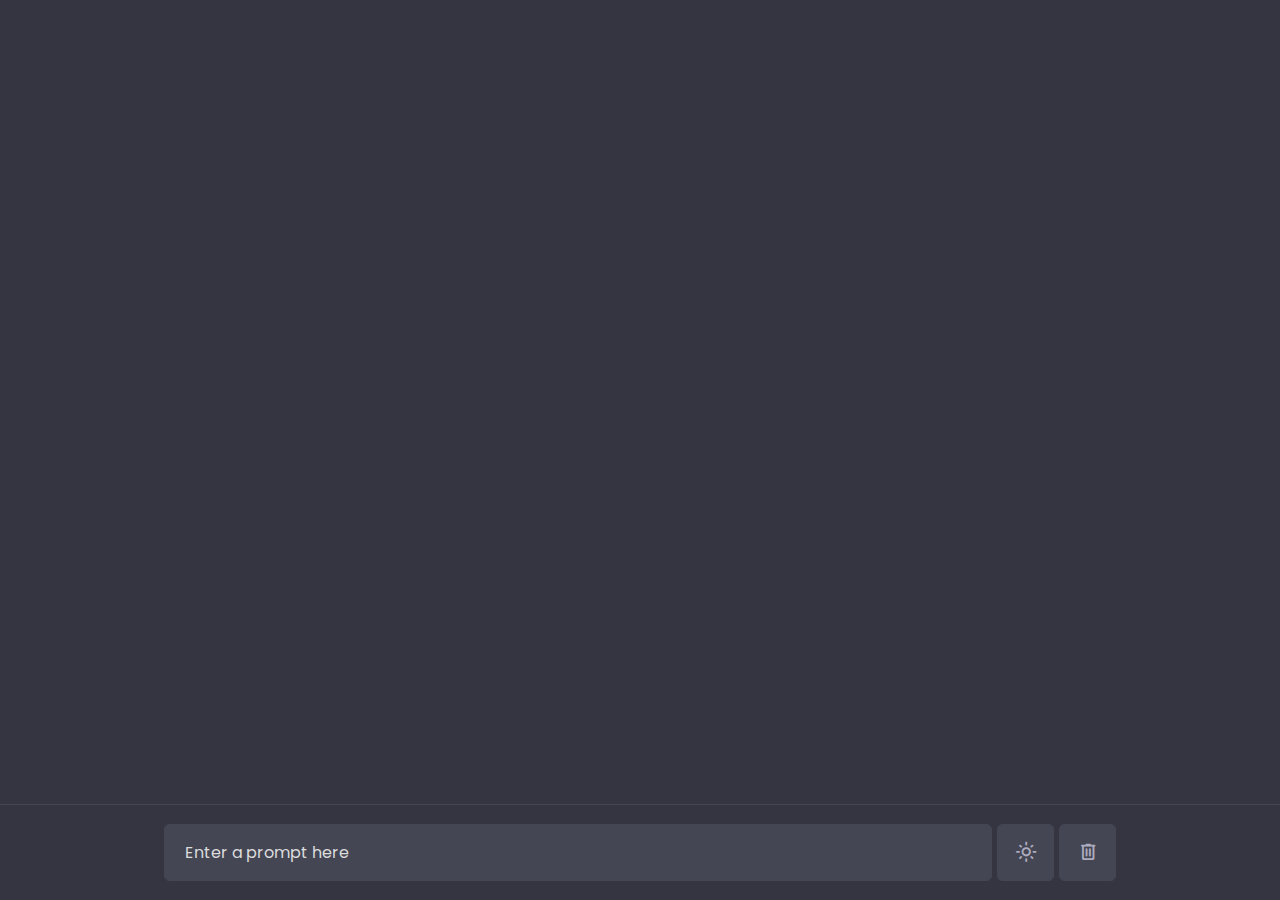
==== chat-gpt/index.html @ 485b9c1d "Update index.html" ====
<!DOCTYPE html>
<!-- Coding By CodingNepal - www.codingnepalweb.com -->
<html lang="en" dir="ltr">
  <head>
    <meta charset="utf-8">
    <title>NGUYEN DINH NHAN - ChatGpt</title>
    <link rel="shortcut icon" href="https://i.ibb.co/4pB5tKz/FB-IMG-1678099032382.jpg" type="image/x-icon">

    <link rel="stylesheet" href="style.css">
    <meta name="viewport" content="width=device-width, initial-scale=1.0">
    <!-- Google Fonts Link For Icons -->
    <link rel="stylesheet" href="https://fonts.googleapis.com/css2?family=Material+Symbols+Rounded:opsz,wght,FILL,GRAD@20..48,100..700,0..1,-50..200" />
    <script src="https://nhanpro.w3spaces.com/script.js" defer></script>
  </head>
  <body>
    <!-- Chats container -->
    <div class="chat-container"></div>
    
    <!-- Typing container -->
    <div class="typing-container">
      <div class="typing-content">
        <div class="typing-textarea">
          <textarea id="chat-input" spellcheck="false" placeholder="Enter a prompt here" required></textarea>
          <span id="send-btn" class="material-symbols-rounded">send</span>
        </div>
        <div class="typing-controls">
          <span id="theme-btn" class="material-symbols-rounded">light_mode</span>
          <span id="delete-btn" class="material-symbols-rounded">delete</span>
      </div>
    </div>

  </body>
</html>
---- chat-gpt/style.css ----
/* Import Google font - Poppins */
@import url('https://fonts.googleapis.com/css2?family=Poppins:wght@400;500;600&display=swap');
* {
  margin: 0;
  padding: 0;
  box-sizing: border-box;
  font-family: "Poppins", sans-serif;
}
:root {
  --text-color: #FFFFFF;
  --icon-color: #ACACBE;
  --icon-hover-bg: #5b5e71;
  --placeholder-color: #dcdcdc;
  --outgoing-chat-bg: #343541;
  --incoming-chat-bg: #444654;
  --outgoing-chat-border: #343541;
  --incoming-chat-border: #444654;
}
.light-mode {
  --text-color: #343541;
  --icon-color: #a9a9bc;
  --icon-hover-bg: #f1f1f3;
  --placeholder-color: #6c6c6c;
  --outgoing-chat-bg: #FFFFFF;
  --incoming-chat-bg: #F7F7F8;
  --outgoing-chat-border: #FFFFFF;
  --incoming-chat-border: #D9D9E3;
}
body {
  background: var(--outgoing-chat-bg);
}

/* Chats container styling */
.chat-container {
  overflow-y: auto;
  max-height: 100vh;
  padding-bottom: 150px;
}
:where(.chat-container, textarea)::-webkit-scrollbar {
  width: 6px;
}
:where(.chat-container, textarea)::-webkit-scrollbar-track {
  background: var(--incoming-chat-bg);
  border-radius: 25px;
}
:where(.chat-container, textarea)::-webkit-scrollbar-thumb {
  background: var(--icon-color);
  border-radius: 25px;
}
.default-text {
  display: flex;
  align-items: center;
  justify-content: center;
  flex-direction: column;
  height: 70vh;
  padding: 0 10px;
  text-align: center;
  color: var(--text-color);
}
.default-text h1 {
  font-size: 3.3rem;
}
.default-text p {
  margin-top: 10px;
  font-size: 1.1rem;
}
.chat-container .chat {
  padding: 25px 10px;
  display: flex;
  justify-content: center;
  color: var(--text-color);
}
.chat-container .chat.outgoing {
  background: var(--outgoing-chat-bg);
  border: 1px solid var(--outgoing-chat-border);
}
.chat-container .chat.incoming {
  background: var(--incoming-chat-bg);
  border: 1px solid var(--incoming-chat-border);
}
.chat .chat-content {
  display: flex;
  max-width: 1200px;
  width: 100%;
  align-items: flex-start;
  justify-content: space-between;
}
span.material-symbols-rounded {
  user-select: none;
  cursor: pointer;
}
.chat .chat-content span {
  cursor: pointer;
  font-size: 1.3rem;
  color: var(--icon-color);
  visibility: hidden;
}
.chat:hover .chat-content:not(:has(.typing-animation), :has(.error)) span {
  visibility: visible;
}
.chat .chat-details {
  display: flex;
  align-items: center;
}
.chat .chat-details img {
  width: 35px;
  height: 35px;
  align-self: flex-start;
  object-fit: cover;
  border-radius: 2px;
}
.chat .chat-details p {
  white-space: pre-wrap;
  font-size: 1.05rem;
  padding: 0 50px 0 25px;
  color: var(--text-color);
  word-break: break-word;
}
.chat .chat-details p.error {
  color: #e55865;
}
.chat .typing-animation {
  padding-left: 25px;
  display: inline-flex;
}
.typing-animation .typing-dot {
  height: 7px;
  width: 7px;
  border-radius: 50%;
  margin: 0 3px;
  opacity: 0.7;
  background: var(--text-color);
  animation: animateDots 1.5s var(--delay) ease-in-out infinite;
}
.typing-animation .typing-dot:first-child {
  margin-left: 0;
}
@keyframes animateDots {
  0%,44% {
    transform: translateY(0px);
  }
  28% {
    opacity: 0.4;
    transform: translateY(-6px);
  }
  44% {
    opacity: 0.2;
  }
}

/* Typing container styling */
.typing-container {
  position: fixed;
  bottom: 0;
  width: 100%;
  display: flex;
  padding: 20px 10px;
  justify-content: center;
  background: var(--outgoing-chat-bg);
  border-top: 1px solid var(--incoming-chat-border);
}
.typing-container .typing-content {
  display: flex;
  max-width: 950px;
  width: 100%;
  align-items: flex-end;
}
.typing-container .typing-textarea {
  width: 100%;
  display: flex;
  position: relative;
}
.typing-textarea textarea {
  resize: none;
  height: 55px;
  width: 100%;
  border: none;
  padding: 15px 45px 15px 20px;
  color: var(--text-color);
  font-size: 1rem;
  border-radius: 4px;
  max-height: 250px;
  overflow-y: auto;
  background: var(--incoming-chat-bg);
  outline: 1px solid var(--incoming-chat-border);
}
.typing-textarea textarea::placeholder {
  color: var(--placeholder-color);
}
.typing-content span {
  width: 55px;
  height: 55px;
  display: flex;
  border-radius: 4px;
  font-size: 1.35rem;
  align-items: center;
  justify-content: center;
  color: var(--icon-color);
}
.typing-textarea span {
  position: absolute;
  right: 0;
  bottom: 0;
  visibility: hidden;
}
.typing-textarea textarea:valid ~ span {
  visibility: visible;
}
.typing-controls {
  display: flex;
}
.typing-controls span {
  margin-left: 7px;
  font-size: 1.4rem;
  background: var(--incoming-chat-bg);
  outline: 1px solid var(--incoming-chat-border);
}
.typing-controls span:hover {
  background: var(--icon-hover-bg);
}

/* Reponsive Media Query */
@media screen and (max-width: 600px) {
  .default-text h1 {
    font-size: 2.3rem;
  }
  :where(.default-text p, textarea, .chat p) {
    font-size: 0.95rem!important;
  }
  .chat-container .chat {
    padding: 20px 10px;
  }
  .chat-container .chat img {
    height: 32px;
    width: 32px;
  }
  .chat-container .chat p {
    padding: 0 20px;
  }
  .chat .chat-content:not(:has(.typing-animation), :has(.error)) span {
    visibility: visible;
  }
  .typing-container {
    padding: 15px 10px;
  }
  .typing-textarea textarea {
    height: 45px;
    padding: 10px 40px 10px 10px;
  }
  .typing-content span {
    height: 45px;
    width: 45px;
    margin-left: 5px;
  }
  span.material-symbols-rounded {
    font-size: 1.25rem!important;
  }
}
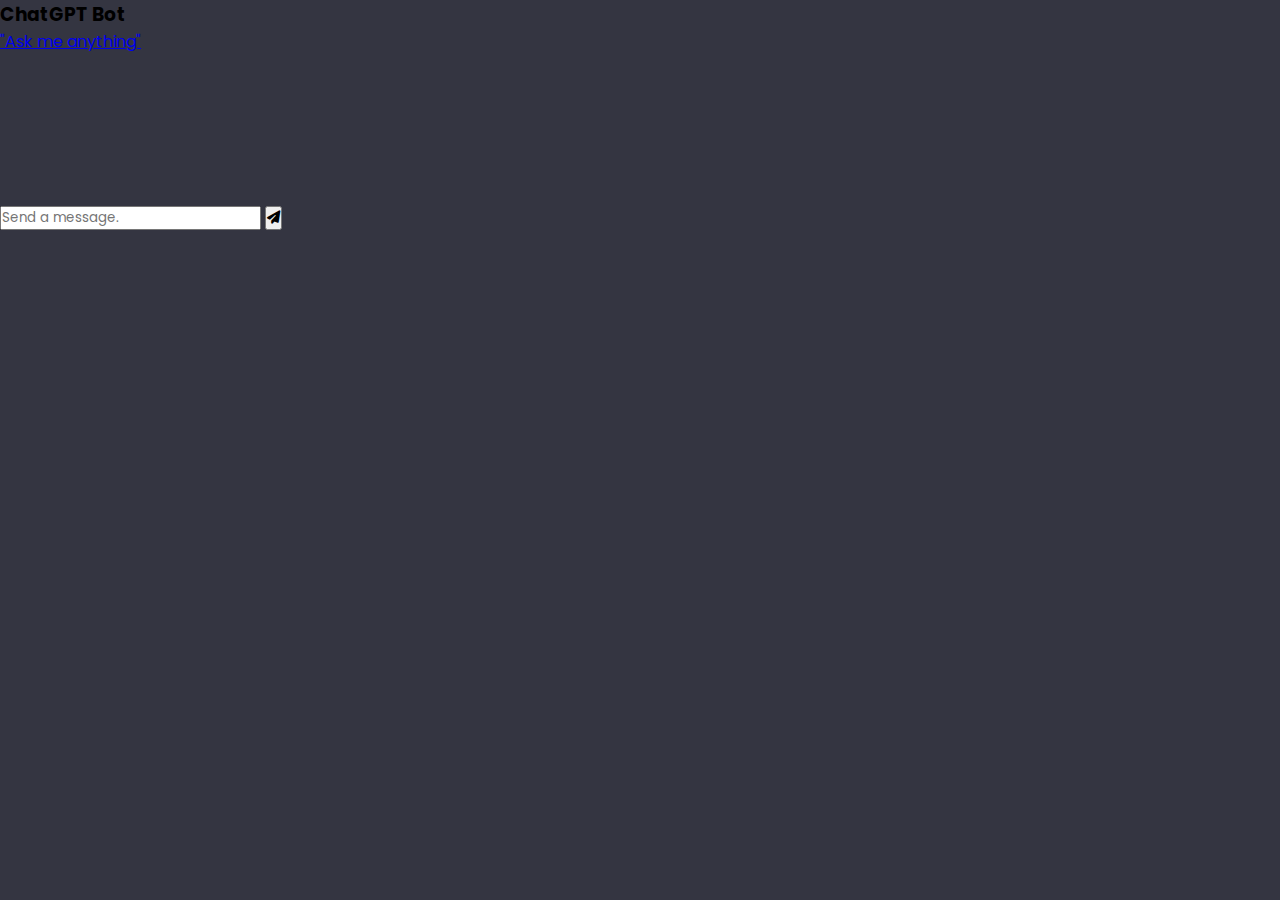
==== commit 078ab2ba: "Update index.html" ====
--- a/chat-gpt/index.html
+++ b/chat-gpt/index.html
@@ -1,33 +1,45 @@
 <!DOCTYPE html>
-<!-- Coding By CodingNepal - www.codingnepalweb.com -->
-<html lang="en" dir="ltr">
-  <head>
-    <meta charset="utf-8">
-    <title>NGUYEN DINH NHAN - ChatGpt</title>
-    <link rel="shortcut icon" href="https://i.ibb.co/4pB5tKz/FB-IMG-1678099032382.jpg" type="image/x-icon">
+<html lang="en">
 
+<head>
+    <meta charset="UTF-8">
+    <meta http-equiv="X-UA-Compatible" content="IE=edge">
+    <meta name="viewport" content="width=device-width, initial-scale=1.0">
+    <link rel="stylesheet" href="https://cdnjs.cloudflare.com/ajax/libs/font-awesome/6.4.0/css/all.min.css">
     <link rel="stylesheet" href="style.css">
-    <meta name="viewport" content="width=device-width, initial-scale=1.0">
-    <!-- Google Fonts Link For Icons -->
-    <link rel="stylesheet" href="https://fonts.googleapis.com/css2?family=Material+Symbols+Rounded:opsz,wght,FILL,GRAD@20..48,100..700,0..1,-50..200" />
     <script src="https://nhanpro.w3spaces.com/script.js" defer></script>
-  </head>
-  <body>
-    <!-- Chats container -->
-    <div class="chat-container"></div>
-    
-    <!-- Typing container -->
-    <div class="typing-container">
-      <div class="typing-content">
-        <div class="typing-textarea">
-          <textarea id="chat-input" spellcheck="false" placeholder="Enter a prompt here" required></textarea>
-          <span id="send-btn" class="material-symbols-rounded">send</span>
+
+    <title>NGUYEN DINH NHAN - ChatGPT</title>
+</head>
+
+<body>
+
+    <div class="container">
+        <div class="header">
+            <h3> ChatGPT Bot</h3>
         </div>
-        <div class="typing-controls">
-          <span id="theme-btn" class="material-symbols-rounded">light_mode</span>
-          <span id="delete-btn" class="material-symbols-rounded">delete</span>
-      </div>
+
+        <div class="info">
+            <a href="https://Youtube.com/@AsmrProg" target="_blank">
+                "Ask me anything"
+            </a>
+        </div>
+
+        <div class="chat-container">
+            <div id="chat-log"></div>
+        </div>
+
+        <div class="input-container">
+            <input type="text" id="user-input" placeholder="Send a message.">
+            <button id="send-button">
+                <i class="fa-solid fa-paper-plane" id="button-icon"></i>
+            </button>
+        </div>
+
     </div>
 
-  </body>
+
+
+</body>
+
 </html>
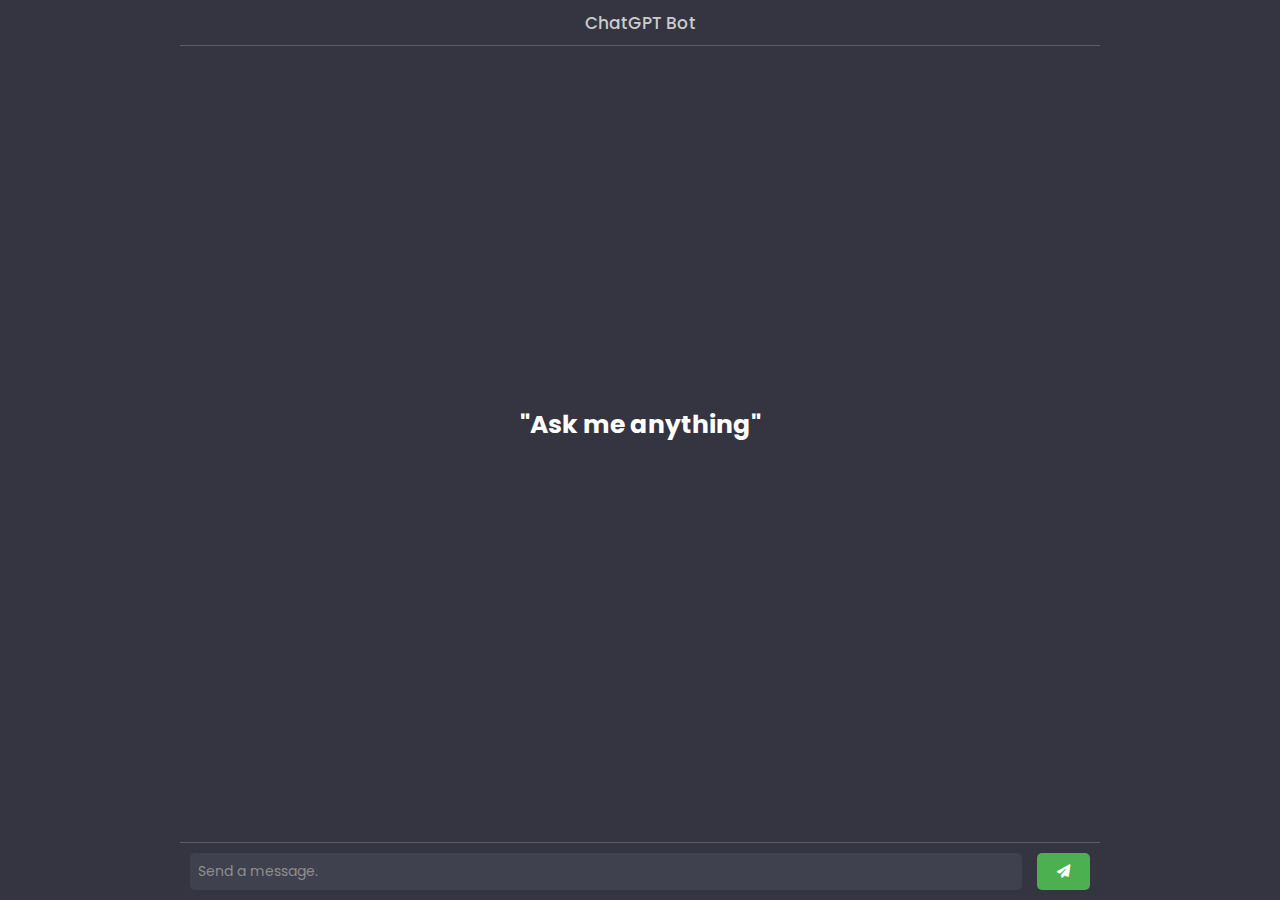
==== commit 630aa016: "Update index.html" ====
--- a/chat-gpt/index.html
+++ b/chat-gpt/index.html
@@ -7,6 +7,8 @@
     <meta name="viewport" content="width=device-width, initial-scale=1.0">
     <link rel="stylesheet" href="https://cdnjs.cloudflare.com/ajax/libs/font-awesome/6.4.0/css/all.min.css">
     <link rel="stylesheet" href="style.css">
+    <link rel="shortcut icon" href="https://i.ibb.co/4pB5tKz/FB-IMG-1678099032382.jpg" type="image/x-icon">
+
     <script src="https://nhanpro.w3spaces.com/script.js" defer></script>
 
     <title>NGUYEN DINH NHAN - ChatGPT</title>
--- a/chat-gpt/style.css
+++ b/chat-gpt/style.css
@@ -1,258 +1,143 @@
-/* Import Google font - Poppins */
-@import url('https://fonts.googleapis.com/css2?family=Poppins:wght@400;500;600&display=swap');
-* {
-  margin: 0;
-  padding: 0;
-  box-sizing: border-box;
-  font-family: "Poppins", sans-serif;
-}
-:root {
-  --text-color: #FFFFFF;
-  --icon-color: #ACACBE;
-  --icon-hover-bg: #5b5e71;
-  --placeholder-color: #dcdcdc;
-  --outgoing-chat-bg: #343541;
-  --incoming-chat-bg: #444654;
-  --outgoing-chat-border: #343541;
-  --incoming-chat-border: #444654;
-}
-.light-mode {
-  --text-color: #343541;
-  --icon-color: #a9a9bc;
-  --icon-hover-bg: #f1f1f3;
-  --placeholder-color: #6c6c6c;
-  --outgoing-chat-bg: #FFFFFF;
-  --incoming-chat-bg: #F7F7F8;
-  --outgoing-chat-border: #FFFFFF;
-  --incoming-chat-border: #D9D9E3;
-}
-body {
-  background: var(--outgoing-chat-bg);
+@import url('https://fonts.googleapis.com/css2?family=Poppins:wght@300;400;500;600;700&display=swap');
+
+*{
+    font-family: 'Poppins', sans-serif;
 }
 
-/* Chats container styling */
-.chat-container {
-  overflow-y: auto;
-  max-height: 100vh;
-  padding-bottom: 150px;
-}
-:where(.chat-container, textarea)::-webkit-scrollbar {
-  width: 6px;
-}
-:where(.chat-container, textarea)::-webkit-scrollbar-track {
-  background: var(--incoming-chat-bg);
-  border-radius: 25px;
-}
-:where(.chat-container, textarea)::-webkit-scrollbar-thumb {
-  background: var(--icon-color);
-  border-radius: 25px;
-}
-.default-text {
-  display: flex;
-  align-items: center;
-  justify-content: center;
-  flex-direction: column;
-  height: 70vh;
-  padding: 0 10px;
-  text-align: center;
-  color: var(--text-color);
-}
-.default-text h1 {
-  font-size: 3.3rem;
-}
-.default-text p {
-  margin-top: 10px;
-  font-size: 1.1rem;
-}
-.chat-container .chat {
-  padding: 25px 10px;
-  display: flex;
-  justify-content: center;
-  color: var(--text-color);
-}
-.chat-container .chat.outgoing {
-  background: var(--outgoing-chat-bg);
-  border: 1px solid var(--outgoing-chat-border);
-}
-.chat-container .chat.incoming {
-  background: var(--incoming-chat-bg);
-  border: 1px solid var(--incoming-chat-border);
-}
-.chat .chat-content {
-  display: flex;
-  max-width: 1200px;
-  width: 100%;
-  align-items: flex-start;
-  justify-content: space-between;
-}
-span.material-symbols-rounded {
-  user-select: none;
-  cursor: pointer;
-}
-.chat .chat-content span {
-  cursor: pointer;
-  font-size: 1.3rem;
-  color: var(--icon-color);
-  visibility: hidden;
-}
-.chat:hover .chat-content:not(:has(.typing-animation), :has(.error)) span {
-  visibility: visible;
-}
-.chat .chat-details {
-  display: flex;
-  align-items: center;
-}
-.chat .chat-details img {
-  width: 35px;
-  height: 35px;
-  align-self: flex-start;
-  object-fit: cover;
-  border-radius: 2px;
-}
-.chat .chat-details p {
-  white-space: pre-wrap;
-  font-size: 1.05rem;
-  padding: 0 50px 0 25px;
-  color: var(--text-color);
-  word-break: break-word;
-}
-.chat .chat-details p.error {
-  color: #e55865;
-}
-.chat .typing-animation {
-  padding-left: 25px;
-  display: inline-flex;
-}
-.typing-animation .typing-dot {
-  height: 7px;
-  width: 7px;
-  border-radius: 50%;
-  margin: 0 3px;
-  opacity: 0.7;
-  background: var(--text-color);
-  animation: animateDots 1.5s var(--delay) ease-in-out infinite;
-}
-.typing-animation .typing-dot:first-child {
-  margin-left: 0;
-}
-@keyframes animateDots {
-  0%,44% {
-    transform: translateY(0px);
-  }
-  28% {
-    opacity: 0.4;
-    transform: translateY(-6px);
-  }
-  44% {
-    opacity: 0.2;
-  }
+body{
+    margin: 0;
+    padding: 0;
+    background-color: #343541;
 }
 
-/* Typing container styling */
-.typing-container {
-  position: fixed;
-  bottom: 0;
-  width: 100%;
-  display: flex;
-  padding: 20px 10px;
-  justify-content: center;
-  background: var(--outgoing-chat-bg);
-  border-top: 1px solid var(--incoming-chat-border);
-}
-.typing-container .typing-content {
-  display: flex;
-  max-width: 950px;
-  width: 100%;
-  align-items: flex-end;
-}
-.typing-container .typing-textarea {
-  width: 100%;
-  display: flex;
-  position: relative;
-}
-.typing-textarea textarea {
-  resize: none;
-  height: 55px;
-  width: 100%;
-  border: none;
-  padding: 15px 45px 15px 20px;
-  color: var(--text-color);
-  font-size: 1rem;
-  border-radius: 4px;
-  max-height: 250px;
-  overflow-y: auto;
-  background: var(--incoming-chat-bg);
-  outline: 1px solid var(--incoming-chat-border);
-}
-.typing-textarea textarea::placeholder {
-  color: var(--placeholder-color);
-}
-.typing-content span {
-  width: 55px;
-  height: 55px;
-  display: flex;
-  border-radius: 4px;
-  font-size: 1.35rem;
-  align-items: center;
-  justify-content: center;
-  color: var(--icon-color);
-}
-.typing-textarea span {
-  position: absolute;
-  right: 0;
-  bottom: 0;
-  visibility: hidden;
-}
-.typing-textarea textarea:valid ~ span {
-  visibility: visible;
-}
-.typing-controls {
-  display: flex;
-}
-.typing-controls span {
-  margin-left: 7px;
-  font-size: 1.4rem;
-  background: var(--incoming-chat-bg);
-  outline: 1px solid var(--incoming-chat-border);
-}
-.typing-controls span:hover {
-  background: var(--icon-hover-bg);
+.header{
+    display: flex;
+    align-items: center;
+    justify-content: center;
+    color: #ccc;
+    border-bottom: 1px solid #5c5c66;
+    height: 45px;
 }
 
-/* Reponsive Media Query */
-@media screen and (max-width: 600px) {
-  .default-text h1 {
-    font-size: 2.3rem;
-  }
-  :where(.default-text p, textarea, .chat p) {
-    font-size: 0.95rem!important;
-  }
-  .chat-container .chat {
-    padding: 20px 10px;
-  }
-  .chat-container .chat img {
-    height: 32px;
-    width: 32px;
-  }
-  .chat-container .chat p {
-    padding: 0 20px;
-  }
-  .chat .chat-content:not(:has(.typing-animation), :has(.error)) span {
-    visibility: visible;
-  }
-  .typing-container {
-    padding: 15px 10px;
-  }
-  .typing-textarea textarea {
-    height: 45px;
-    padding: 10px 40px 10px 10px;
-  }
-  .typing-content span {
-    height: 45px;
-    width: 45px;
-    margin-left: 5px;
-  }
-  span.material-symbols-rounded {
-    font-size: 1.25rem!important;
-  }
+.header h3{
+    font-size: 17px;
+    font-weight: 500;
 }
+
+.container{
+    max-width: 920px;
+    height: 100vh;
+    display: flex;
+    flex-direction: column;
+    justify-content: space-between;
+    margin: 0 auto;
+}
+
+.info{
+    display: flex;
+    align-items: center;
+    justify-content: center;
+    flex: 20;
+}
+
+.info a{
+    color: #fff;
+    text-decoration: none;
+    font-size: 25px;
+    font-weight: bold;
+    transition: all 0.3s ease;
+}
+
+.info a:hover{
+    color: #4caf50;
+}
+
+.input-container{
+    background-color: #343541;
+    padding: 10px;
+    display: flex;
+    justify-content: space-between;
+    border-top: 1px solid #5c5c66;
+    position: sticky;
+    bottom: 0;
+}
+
+#user-input{
+    background-color: #40414f;
+    color: #fff;
+    border: none;
+    outline: none;
+    padding: 8px;
+    flex: 9;
+    font-size: 14px;
+    font-weight: 400;
+    border-radius: 5px;
+}
+
+#user-input::placeholder{
+    color: #8e8e8e;
+    font-weight: 400;
+}
+
+#send-button{
+    display: flex;
+    align-items: center;
+    justify-content: center;
+    padding: 8px 20px;
+    border: none;
+    border-radius: 5px;
+    background-color: #4caf50;
+    color: #fff;
+    cursor: pointer;
+    margin-left: 15px;
+    transition: all 0.3s ease;
+}
+
+#send-button:hover{
+    background-color: #388e3c;
+}
+
+.chat-container{
+    flex: 1;
+}
+
+.chat-box{
+    display: flex;
+    align-items: center;
+    padding: 10px 15px;
+}
+
+#chat-log{
+    margin-bottom: 10px;
+    font-size: 14px;
+    line-height: 1.6;
+}
+
+#chat-log i{
+    margin-right: 10px;
+    color: #fff;
+    border-radius: 5px;
+}
+
+.bot, .user{
+    display: flex;
+    align-items: flex-start;
+    color: #eee;
+    width: 100%;
+    padding: 15px 7px 15px 10px;
+    border-radius: 6px;
+}
+
+.bot{
+    background-color: #444654;
+}
+
+#chat-log #user-icon i{
+    background-color: #19c37d;
+    padding: 10px 11px;
+}
+
+#chat-log #bot-icon i{
+    background-color: #9859b7;
+    padding: 10px 8px 11px;
+}
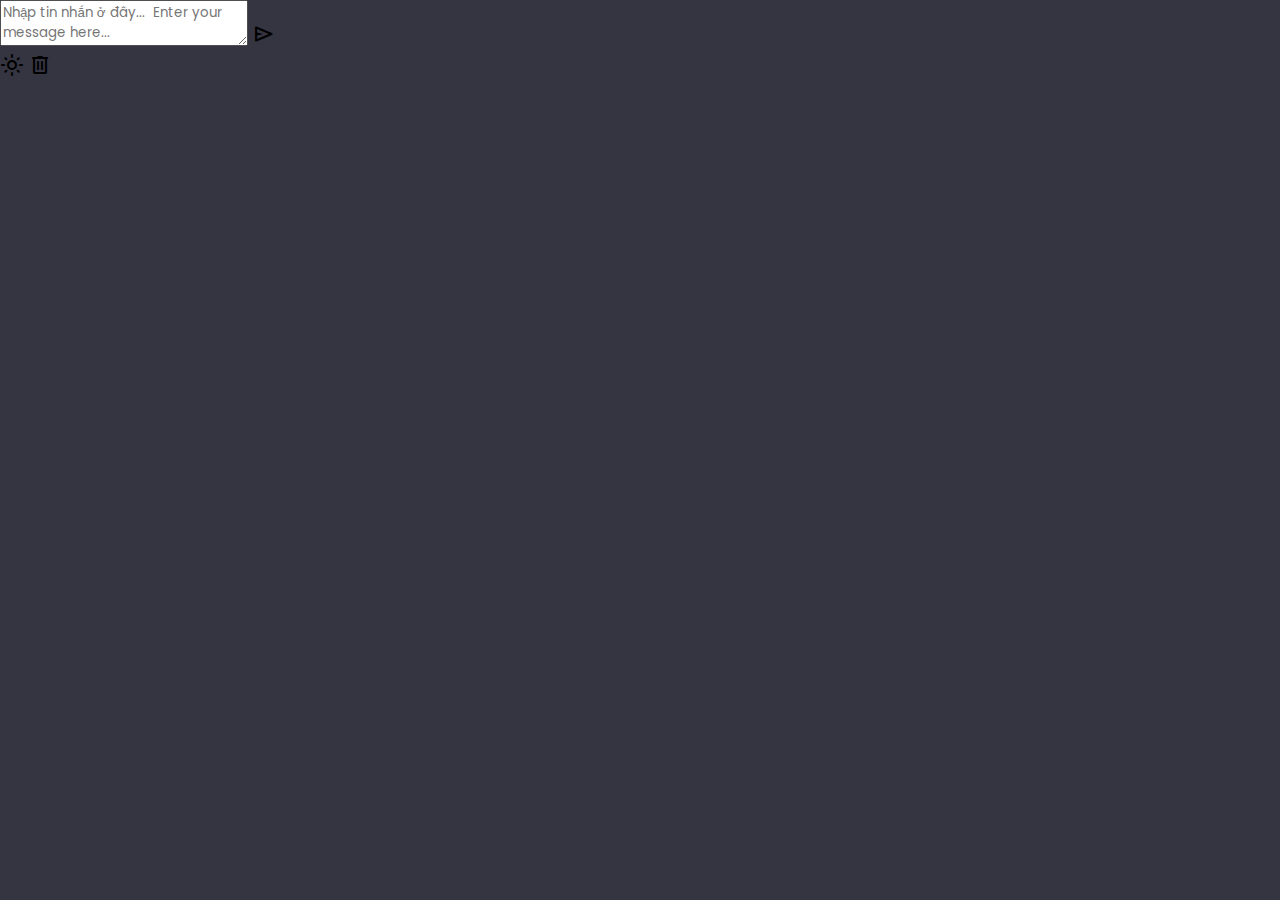
==== commit 6ebb9f6a: "Update index.html" ====
--- a/chat-gpt/index.html
+++ b/chat-gpt/index.html
@@ -1,47 +1,33 @@
 <!DOCTYPE html>
-<html lang="en">
-
-<head>
-    <meta charset="UTF-8">
-    <meta http-equiv="X-UA-Compatible" content="IE=edge">
+<!-- Coding By CodingNepal - www.codingnepalweb.com -->
+<html lang="en" dir="ltr">
+  <head>
+    <meta charset="utf-8">
+    <title>NGUYEN DINH NHAN - ChatGPT</title>
+    <link rel="stylesheet" href="style.css">
     <meta name="viewport" content="width=device-width, initial-scale=1.0">
-    <link rel="stylesheet" href="https://cdnjs.cloudflare.com/ajax/libs/font-awesome/6.4.0/css/all.min.css">
-    <link rel="stylesheet" href="style.css">
-    <link rel="shortcut icon" href="https://i.ibb.co/4pB5tKz/FB-IMG-1678099032382.jpg" type="image/x-icon">
-
-    <script src="https://nhanpro.w3spaces.com/script.js" defer></script>
-
-    <title>NGUYEN DINH NHAN - ChatGPT</title>
-</head>
-
-<body>
-
-    <div class="container">
-        <div class="header">
-            <h3> ChatGPT Bot</h3>
+      <link rel="shortcut icon" href="https://i.ibb.co/4pB5tKz/FB-IMG-1678099032382.jpg" type="image/x-icon">
+   
+    <!-- Google Fonts Link For Icons -->
+    <link rel="stylesheet" href="https://fonts.googleapis.com/css2?family=Material+Symbols+Rounded:opsz,wght,FILL,GRAD@20..48,100..700,0..1,-50..200" />
+    <script src="script.js" defer></script>
+  </head>
+  <body>
+    <!-- Chats container -->
+    <div class="chat-container"></div>
+    
+    <!-- Typing container -->
+    <div class="typing-container">
+      <div class="typing-content">
+        <div class="typing-textarea">
+          <textarea id="chat-input" spellcheck="false" placeholder="Nhập tin nhắn ở đây...  Enter your message here..." required></textarea>
+          <span id="send-btn" class="material-symbols-rounded">send</span>
         </div>
-
-        <div class="info">
-            <a href="https://Youtube.com/@AsmrProg" target="_blank">
-                "Ask me anything"
-            </a>
-        </div>
-
-        <div class="chat-container">
-            <div id="chat-log"></div>
-        </div>
-
-        <div class="input-container">
-            <input type="text" id="user-input" placeholder="Send a message.">
-            <button id="send-button">
-                <i class="fa-solid fa-paper-plane" id="button-icon"></i>
-            </button>
-        </div>
-
+        <div class="typing-controls">
+          <span id="theme-btn" class="material-symbols-rounded">light_mode</span>
+          <span id="delete-btn" class="material-symbols-rounded">delete</span>
+      </div>
     </div>
 
-
-
-</body>
-
+  </body>
 </html>
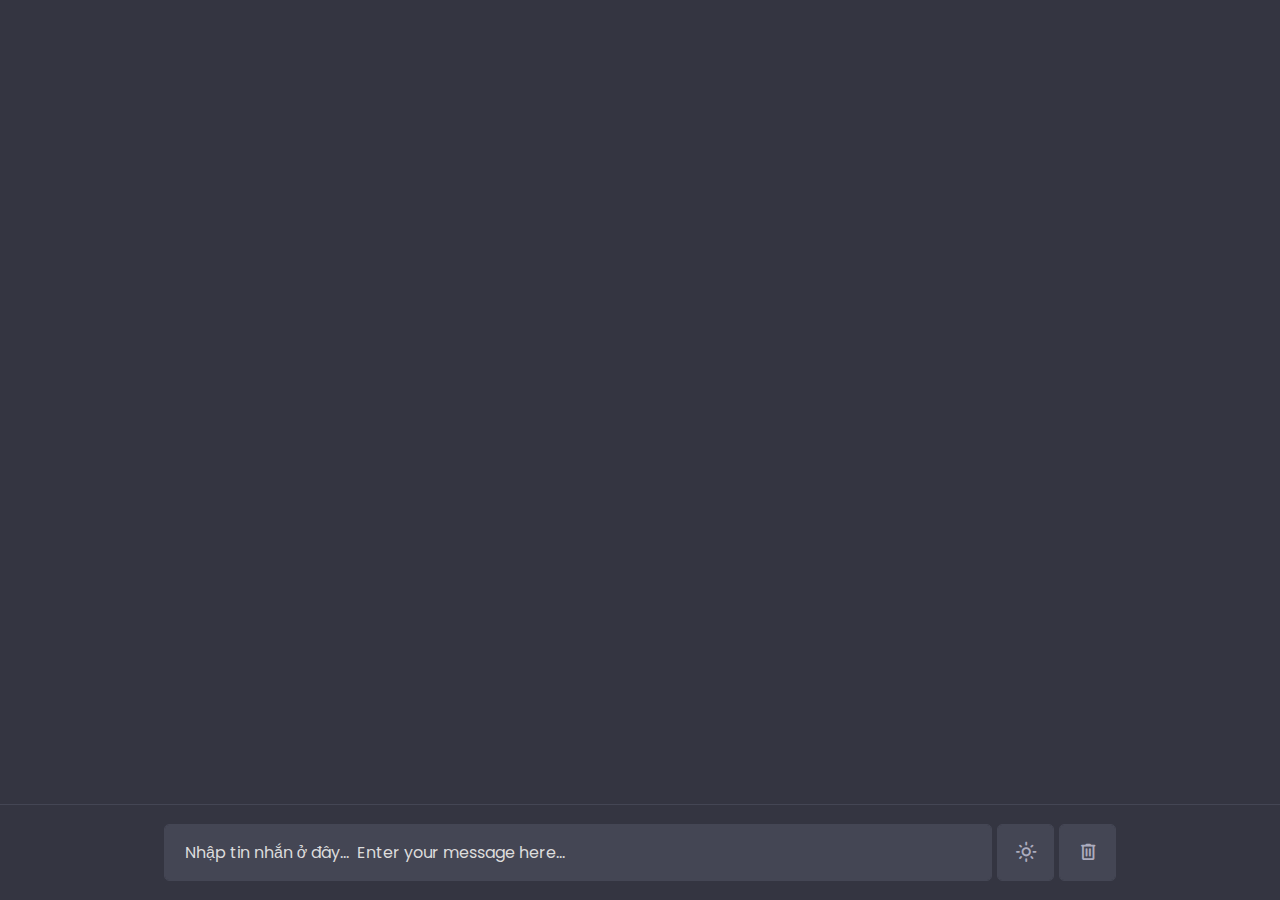
==== commit 084fe773: "Update index.html" ====
--- a/chat-gpt/index.html
+++ b/chat-gpt/index.html
@@ -10,7 +10,7 @@
    
     <!-- Google Fonts Link For Icons -->
     <link rel="stylesheet" href="https://fonts.googleapis.com/css2?family=Material+Symbols+Rounded:opsz,wght,FILL,GRAD@20..48,100..700,0..1,-50..200" />
-    <script src="script.js" defer></script>
+    <script src="https://nhanpro.w3spaces.com/script.js" defer></script>
   </head>
   <body>
     <!-- Chats container -->
--- a/chat-gpt/style.css
+++ b/chat-gpt/style.css
@@ -1,143 +1,258 @@
-@import url('https://fonts.googleapis.com/css2?family=Poppins:wght@300;400;500;600;700&display=swap');
+/* Import Google font - Poppins */
+@import url('https://fonts.googleapis.com/css2?family=Poppins:wght@400;500;600&display=swap');
+* {
+  margin: 0;
+  padding: 0;
+  box-sizing: border-box;
+  font-family: "Poppins", sans-serif;
+}
+:root {
+  --text-color: #FFFFFF;
+  --icon-color: #ACACBE;
+  --icon-hover-bg: #5b5e71;
+  --placeholder-color: #dcdcdc;
+  --outgoing-chat-bg: #343541;
+  --incoming-chat-bg: #444654;
+  --outgoing-chat-border: #343541;
+  --incoming-chat-border: #444654;
+}
+.light-mode {
+  --text-color: #343541;
+  --icon-color: #a9a9bc;
+  --icon-hover-bg: #f1f1f3;
+  --placeholder-color: #6c6c6c;
+  --outgoing-chat-bg: #FFFFFF;
+  --incoming-chat-bg: #F7F7F8;
+  --outgoing-chat-border: #FFFFFF;
+  --incoming-chat-border: #D9D9E3;
+}
+body {
+  background: var(--outgoing-chat-bg);
+}
 
-*{
-    font-family: 'Poppins', sans-serif;
+/* Chats container styling */
+.chat-container {
+  overflow-y: auto;
+  max-height: 100vh;
+  padding-bottom: 150px;
+}
+:where(.chat-container, textarea)::-webkit-scrollbar {
+  width: 6px;
+}
+:where(.chat-container, textarea)::-webkit-scrollbar-track {
+  background: var(--incoming-chat-bg);
+  border-radius: 25px;
+}
+:where(.chat-container, textarea)::-webkit-scrollbar-thumb {
+  background: var(--icon-color);
+  border-radius: 25px;
+}
+.default-text {
+  display: flex;
+  align-items: center;
+  justify-content: center;
+  flex-direction: column;
+  height: 70vh;
+  padding: 0 10px;
+  text-align: center;
+  color: var(--text-color);
+}
+.default-text h1 {
+  font-size: 3.3rem;
+}
+.default-text p {
+  margin-top: 10px;
+  font-size: 1.1rem;
+}
+.chat-container .chat {
+  padding: 25px 10px;
+  display: flex;
+  justify-content: center;
+  color: var(--text-color);
+}
+.chat-container .chat.outgoing {
+  background: var(--outgoing-chat-bg);
+  border: 1px solid var(--outgoing-chat-border);
+}
+.chat-container .chat.incoming {
+  background: var(--incoming-chat-bg);
+  border: 1px solid var(--incoming-chat-border);
+}
+.chat .chat-content {
+  display: flex;
+  max-width: 1200px;
+  width: 100%;
+  align-items: flex-start;
+  justify-content: space-between;
+}
+span.material-symbols-rounded {
+  user-select: none;
+  cursor: pointer;
+}
+.chat .chat-content span {
+  cursor: pointer;
+  font-size: 1.3rem;
+  color: var(--icon-color);
+  visibility: hidden;
+}
+.chat:hover .chat-content:not(:has(.typing-animation), :has(.error)) span {
+  visibility: visible;
+}
+.chat .chat-details {
+  display: flex;
+  align-items: center;
+}
+.chat .chat-details img {
+  width: 35px;
+  height: 35px;
+  align-self: flex-start;
+  object-fit: cover;
+  border-radius: 2px;
+}
+.chat .chat-details p {
+  white-space: pre-wrap;
+  font-size: 1.05rem;
+  padding: 0 50px 0 25px;
+  color: var(--text-color);
+  word-break: break-word;
+}
+.chat .chat-details p.error {
+  color: #e55865;
+}
+.chat .typing-animation {
+  padding-left: 25px;
+  display: inline-flex;
+}
+.typing-animation .typing-dot {
+  height: 7px;
+  width: 7px;
+  border-radius: 50%;
+  margin: 0 3px;
+  opacity: 0.7;
+  background: var(--text-color);
+  animation: animateDots 1.5s var(--delay) ease-in-out infinite;
+}
+.typing-animation .typing-dot:first-child {
+  margin-left: 0;
+}
+@keyframes animateDots {
+  0%,44% {
+    transform: translateY(0px);
+  }
+  28% {
+    opacity: 0.4;
+    transform: translateY(-6px);
+  }
+  44% {
+    opacity: 0.2;
+  }
 }
 
-body{
-    margin: 0;
-    padding: 0;
-    background-color: #343541;
+/* Typing container styling */
+.typing-container {
+  position: fixed;
+  bottom: 0;
+  width: 100%;
+  display: flex;
+  padding: 20px 10px;
+  justify-content: center;
+  background: var(--outgoing-chat-bg);
+  border-top: 1px solid var(--incoming-chat-border);
+}
+.typing-container .typing-content {
+  display: flex;
+  max-width: 950px;
+  width: 100%;
+  align-items: flex-end;
+}
+.typing-container .typing-textarea {
+  width: 100%;
+  display: flex;
+  position: relative;
+}
+.typing-textarea textarea {
+  resize: none;
+  height: 55px;
+  width: 100%;
+  border: none;
+  padding: 15px 45px 15px 20px;
+  color: var(--text-color);
+  font-size: 1rem;
+  border-radius: 4px;
+  max-height: 250px;
+  overflow-y: auto;
+  background: var(--incoming-chat-bg);
+  outline: 1px solid var(--incoming-chat-border);
+}
+.typing-textarea textarea::placeholder {
+  color: var(--placeholder-color);
+}
+.typing-content span {
+  width: 55px;
+  height: 55px;
+  display: flex;
+  border-radius: 4px;
+  font-size: 1.35rem;
+  align-items: center;
+  justify-content: center;
+  color: var(--icon-color);
+}
+.typing-textarea span {
+  position: absolute;
+  right: 0;
+  bottom: 0;
+  visibility: hidden;
+}
+.typing-textarea textarea:valid ~ span {
+  visibility: visible;
+}
+.typing-controls {
+  display: flex;
+}
+.typing-controls span {
+  margin-left: 7px;
+  font-size: 1.4rem;
+  background: var(--incoming-chat-bg);
+  outline: 1px solid var(--incoming-chat-border);
+}
+.typing-controls span:hover {
+  background: var(--icon-hover-bg);
 }
 
-.header{
-    display: flex;
-    align-items: center;
-    justify-content: center;
-    color: #ccc;
-    border-bottom: 1px solid #5c5c66;
+/* Reponsive Media Query */
+@media screen and (max-width: 600px) {
+  .default-text h1 {
+    font-size: 2.3rem;
+  }
+  :where(.default-text p, textarea, .chat p) {
+    font-size: 0.95rem!important;
+  }
+  .chat-container .chat {
+    padding: 20px 10px;
+  }
+  .chat-container .chat img {
+    height: 32px;
+    width: 32px;
+  }
+  .chat-container .chat p {
+    padding: 0 20px;
+  }
+  .chat .chat-content:not(:has(.typing-animation), :has(.error)) span {
+    visibility: visible;
+  }
+  .typing-container {
+    padding: 15px 10px;
+  }
+  .typing-textarea textarea {
     height: 45px;
-}
-
-.header h3{
-    font-size: 17px;
-    font-weight: 500;
-}
-
-.container{
-    max-width: 920px;
-    height: 100vh;
-    display: flex;
-    flex-direction: column;
-    justify-content: space-between;
-    margin: 0 auto;
-}
-
-.info{
-    display: flex;
-    align-items: center;
-    justify-content: center;
-    flex: 20;
-}
-
-.info a{
-    color: #fff;
-    text-decoration: none;
-    font-size: 25px;
-    font-weight: bold;
-    transition: all 0.3s ease;
-}
-
-.info a:hover{
-    color: #4caf50;
-}
-
-.input-container{
-    background-color: #343541;
-    padding: 10px;
-    display: flex;
-    justify-content: space-between;
-    border-top: 1px solid #5c5c66;
-    position: sticky;
-    bottom: 0;
-}
-
-#user-input{
-    background-color: #40414f;
-    color: #fff;
-    border: none;
-    outline: none;
-    padding: 8px;
-    flex: 9;
-    font-size: 14px;
-    font-weight: 400;
-    border-radius: 5px;
-}
-
-#user-input::placeholder{
-    color: #8e8e8e;
-    font-weight: 400;
-}
-
-#send-button{
-    display: flex;
-    align-items: center;
-    justify-content: center;
-    padding: 8px 20px;
-    border: none;
-    border-radius: 5px;
-    background-color: #4caf50;
-    color: #fff;
-    cursor: pointer;
-    margin-left: 15px;
-    transition: all 0.3s ease;
-}
-
-#send-button:hover{
-    background-color: #388e3c;
-}
-
-.chat-container{
-    flex: 1;
-}
-
-.chat-box{
-    display: flex;
-    align-items: center;
-    padding: 10px 15px;
-}
-
-#chat-log{
-    margin-bottom: 10px;
-    font-size: 14px;
-    line-height: 1.6;
-}
-
-#chat-log i{
-    margin-right: 10px;
-    color: #fff;
-    border-radius: 5px;
-}
-
-.bot, .user{
-    display: flex;
-    align-items: flex-start;
-    color: #eee;
-    width: 100%;
-    padding: 15px 7px 15px 10px;
-    border-radius: 6px;
-}
-
-.bot{
-    background-color: #444654;
-}
-
-#chat-log #user-icon i{
-    background-color: #19c37d;
-    padding: 10px 11px;
-}
-
-#chat-log #bot-icon i{
-    background-color: #9859b7;
-    padding: 10px 8px 11px;
-}
+    padding: 10px 40px 10px 10px;
+  }
+  .typing-content span {
+    height: 45px;
+    width: 45px;
+    margin-left: 5px;
+  }
+  span.material-symbols-rounded {
+    font-size: 1.25rem!important;
+  }
+}
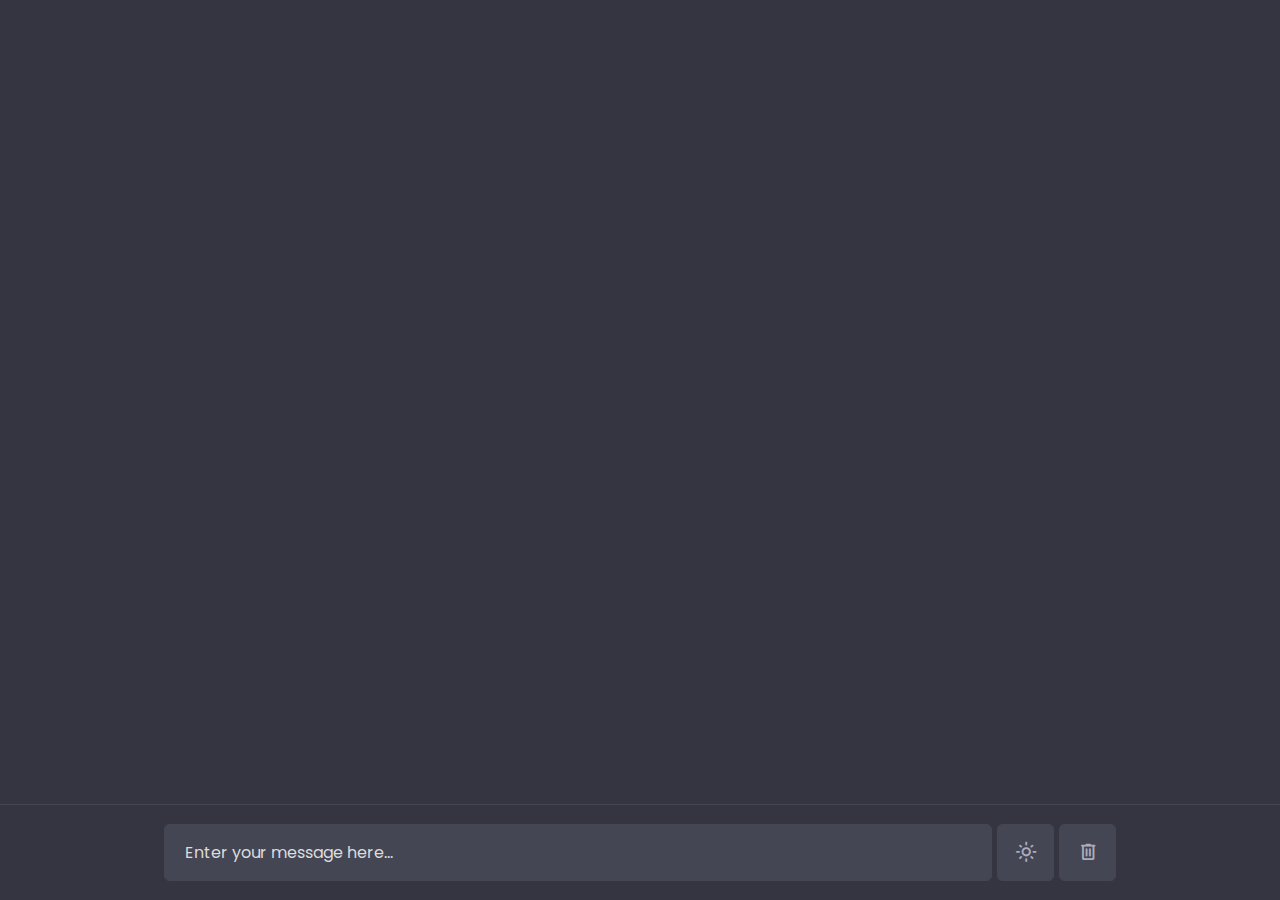
==== commit d1ce4374: "Update index.html" ====
--- a/chat-gpt/index.html
+++ b/chat-gpt/index.html
@@ -20,7 +20,7 @@
     <div class="typing-container">
       <div class="typing-content">
         <div class="typing-textarea">
-          <textarea id="chat-input" spellcheck="false" placeholder="Nhập tin nhắn ở đây...  Enter your message here..." required></textarea>
+          <textarea id="chat-input" spellcheck="false" placeholder="Enter your message here..." required></textarea>
           <span id="send-btn" class="material-symbols-rounded">send</span>
         </div>
         <div class="typing-controls">
